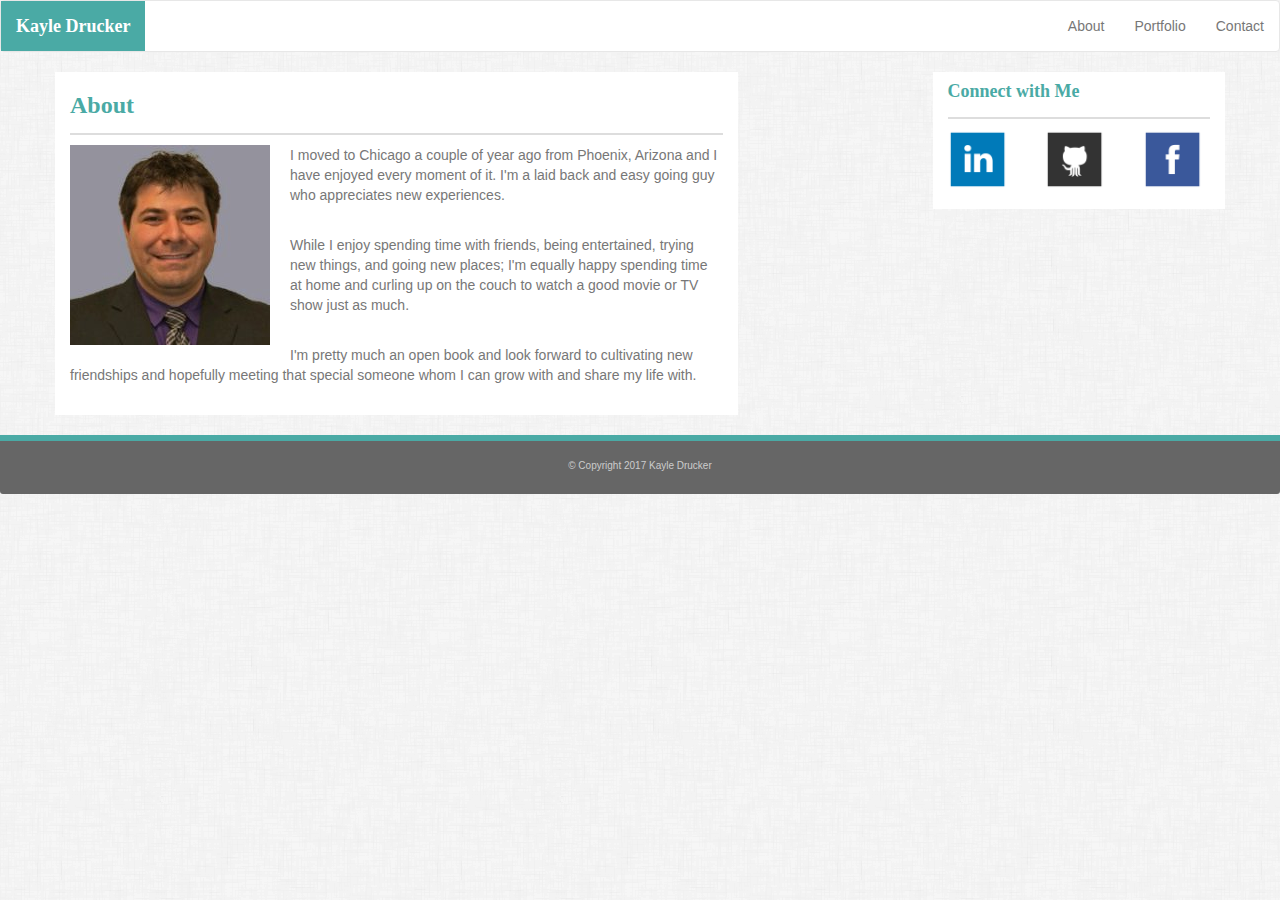
==== index.html @ 8d5554b8 "setting up the container and text layout" ====
<!DOCTYPE html>
<html lang="en-us">
<head>
	<meta charset="utf-8">
	<title>Kayle Drucker</title>
	<link rel="stylesheet" type="text/css" href="assests/css/reset.css">
	<!-- Latest compiled and minified CSS -->
	<link rel="stylesheet" href="https://maxcdn.bootstrapcdn.com/bootstrap/3.3.7/css/bootstrap.min.css" integrity="sha384-BVYiiSIFeK1dGmJRAkycuHAHRg32OmUcww7on3RYdg4Va+PmSTsz/K68vbdEjh4u" crossorigin="anonymous">
	<link rel="stylesheet" type="text/css" href="assests/css/bootstrap.css">
</head>
<body>

	<nav class="navbar navbar-default" style="background-color: #ffffff;">
	  <div class="container-fluid">
	    <!-- Brand and toggle get grouped for better mobile display -->
	    <div class="navbar-header">
	      	<a class="navbar-brand brand" href="#">Kayle Drucker</a>
	    </div>

	    <!-- Collect the nav links, forms, and other content for toggling -->
	    <div class="nav-titles">
	      <ul class="nav navbar-nav navbar-right">
	        <li><a href="index.html">About</a></li>
	        <li><a href="portfolio.html">Portfolio</a></li>
	        <li><a href="contact.html">Contact</a></li>
	      </ul>
	    </div><!-- /.navbar-collapse -->
	  </div><!-- /.container-fluid -->
	</nav>

	<div class="container">
		<div class="row">
			<div class="col-md-7 background1">
				<div class="row">
					<div class="col-md-12">
						<h3 class="section-txt">About</h3>
					</div>
				</div>
				<div class="row">
					<div class="col-md-12">
						<img src="assests/images/kayle.jpg" class="img-responsive pull-left size" alt="Responsive image">
						<p>
							I moved to Chicago a couple of year ago from Phoenix, Arizona and I have enjoyed every moment of it. I'm a laid back and easy going guy who appreciates new experiences.
						</p><br>
						<p>
							While I enjoy spending time with friends, being entertained, trying new things, and going new places; I'm equally happy spending time at home and curling up on the couch to watch a good movie or TV show just as much.
						</p><br>
						<p>
							I'm pretty much an open book and look forward to cultivating new friendships and hopefully meeting that special someone whom I can grow with and share my life with.
						</p>
					</div>
				</div>
			</div>
			<div class="col-md-2">
	
			</div>
			<div class="col-md-3 background1">
				<div class="row">
					<div class="col-md-12">
						<h4 class="connect-txt">Connect with Me</h4>
					</div>
				</div>
				<div class="row">
					<div class="col-md-4">
						<a href="https://www.linkedin.com/in/kayledrucker" target="_blank"><img height="60" width="60" src="assests/images/linkedin.png" class="img-responsive" alt="Responsive image"></a>
					</div>
					<div class="col-md-4">
						<a href="https://github.com/kdarch928" target="_blank"><img height="60" width="60" src="assests/images/github.png" class="img-responsive" alt="Responsive image"></a>
					</div>
					<div class="col-md-4">
						<a href="https://www.facebook.com/kayle.drucker" target="_blank"><img height="60" width="60" src="assests/images/facebook.png" class="img-responsive" alt="Responsive image"></a>
					</div>
				</div>
			</div>
		</div>
	</div>
	<div class="panel-footer">
		<p class="footer-text">&copy; Copyright 2017 Kayle Drucker</p>
	</div>

</body>
</html>
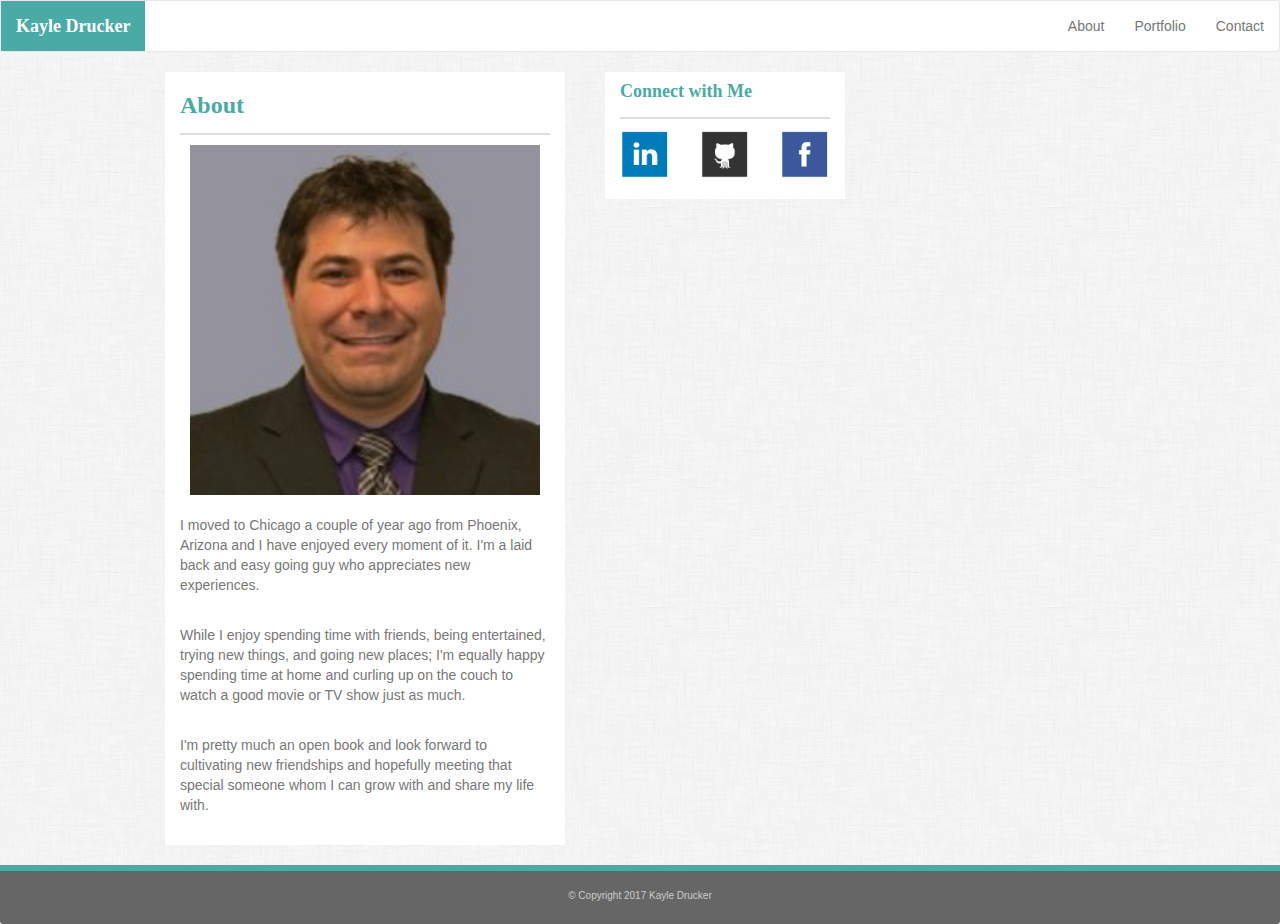
==== commit e521ce35: "make adjustment to the boostrap layout" ====
--- a/index.html
+++ b/index.html
@@ -29,8 +29,8 @@
 	</nav>
 
 	<div class="container">
-		<div class="row">
-			<div class="col-md-7 background1">
+		<div class="row marg">
+			<div class="col-md-7 col-md-offset-1 background1 section-cont">
 				<div class="row">
 					<div class="col-md-12">
 						<h3 class="section-txt">About</h3>
@@ -38,7 +38,7 @@
 				</div>
 				<div class="row">
 					<div class="col-md-12">
-						<img src="assests/images/kayle.jpg" class="img-responsive pull-left size" alt="Responsive image">
+						<img height="350" width="350" src="assests/images/kayle.jpg" class="img-responsive center-block size" alt="Responsive image">
 						<p>
 							I moved to Chicago a couple of year ago from Phoenix, Arizona and I have enjoyed every moment of it. I'm a laid back and easy going guy who appreciates new experiences.
 						</p><br>
@@ -51,10 +51,10 @@
 					</div>
 				</div>
 			</div>
-			<div class="col-md-2">
+			<div class="col-md-2 section-cont2">
 	
 			</div>
-			<div class="col-md-3 background1">
+			<div class="col-md-3 background1 side-cont">
 				<div class="row">
 					<div class="col-md-12">
 						<h4 class="connect-txt">Connect with Me</h4>
@@ -62,13 +62,13 @@
 				</div>
 				<div class="row">
 					<div class="col-md-4">
-						<a href="https://www.linkedin.com/in/kayledrucker" target="_blank"><img height="60" width="60" src="assests/images/linkedin.png" class="img-responsive" alt="Responsive image"></a>
+						<a href="https://www.linkedin.com/in/kayledrucker" target="_blank"><img height="50" width="50" src="assests/images/linkedin.png" class="img-responsive" alt="Responsive image"></a>
 					</div>
 					<div class="col-md-4">
-						<a href="https://github.com/kdarch928" target="_blank"><img height="60" width="60" src="assests/images/github.png" class="img-responsive" alt="Responsive image"></a>
+						<a href="https://github.com/kdarch928" target="_blank"><img height="50" width="50" src="assests/images/github.png" class="img-responsive" alt="Responsive image"></a>
 					</div>
 					<div class="col-md-4">
-						<a href="https://www.facebook.com/kayle.drucker" target="_blank"><img height="60" width="60" src="assests/images/facebook.png" class="img-responsive" alt="Responsive image"></a>
+						<a href="https://www.facebook.com/kayle.drucker" target="_blank"><img height="50" width="50" src="assests/images/facebook.png" class="img-responsive" alt="Responsive image"></a>
 					</div>
 				</div>
 			</div>
